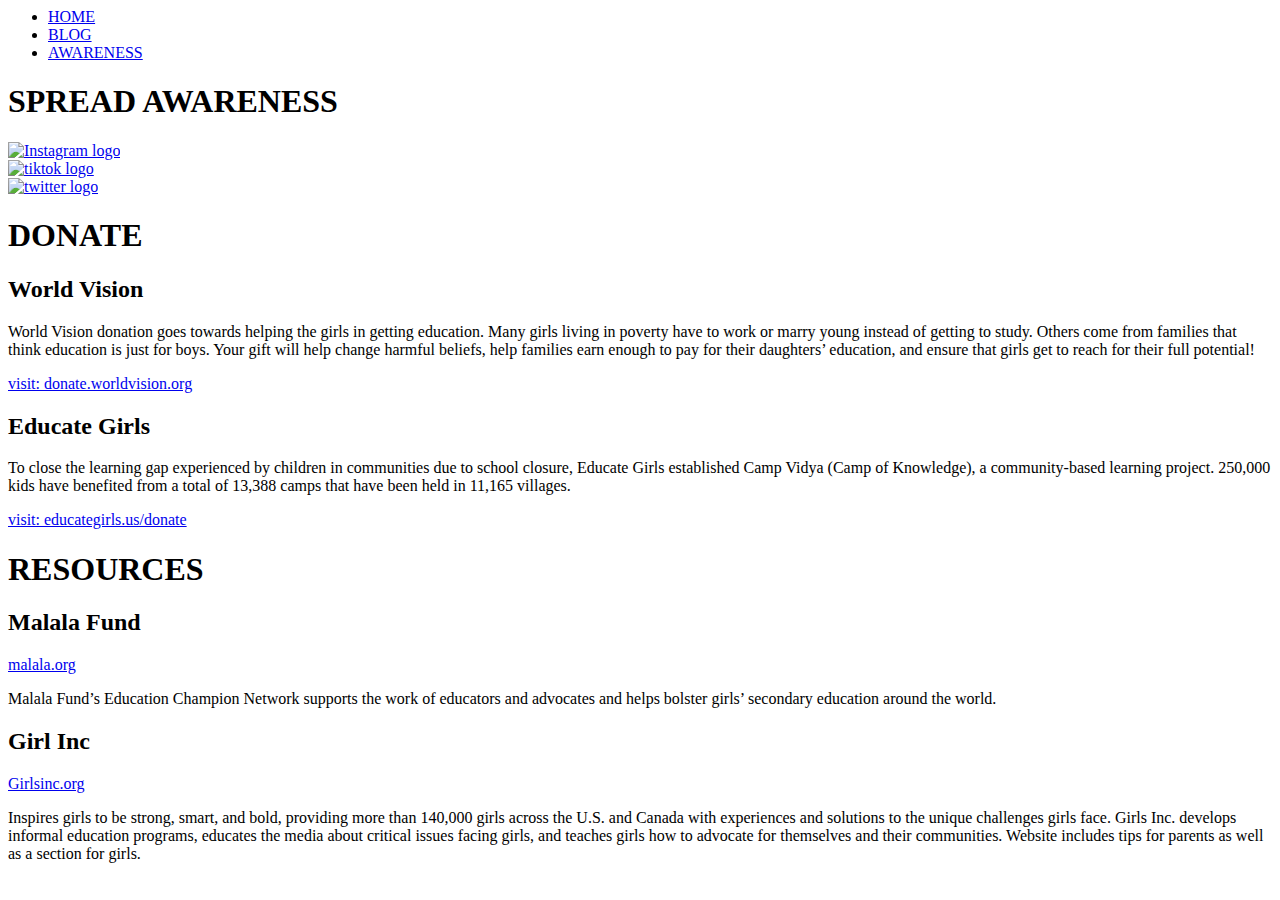
==== AWARENESS.html @ 5bd08970 "Create AWARENESS.html" ====
<body>
    <nav>
      <ul>
        <li>
          <a href="index.html">HOME</a>
        </li>
        <li>
          <a href="BLOG.html">BLOG</a>
        </li>
        <li>
          <a href="AWARENESS.html">AWARENESS</a>
        </li>
      </ul>
    </nav>
<header>
  <h1>SPREAD AWARENESS</h1>
  </header>
<main> 
  <div class=flex-container">
<div class="flex-item">
    <a href="https://www.instagram.com"><img class= "Insta" src="assets/Insta logo.png" alt="Instagram logo">
    </a>
</div>

  <div class="flex-item">
  <a href="https://www.tiktok.com"><img class= "tt" src="assets/tiktok-logo.png" alt="tiktok logo">
  </a>
  </div>

  <div class="flex-item">
  <a href="https://twitter.com">
      <img class= "twitter" src="assets/Twitter.logo.png" alt="twitter logo">
    </a>
  </div>
  </div>
  <!-- add the links within the logos -->

  <h1>DONATE</h1>
  <h2>World Vision</h2>
  <p>
    World Vision donation goes towards helping the girls in getting education. Many girls living in poverty have to work or marry young instead of getting to study. Others come from families that think education is just for boys. Your gift will help change harmful beliefs, help families earn enough to pay for their daughters’ education, and ensure that girls get to reach for their full potential!
  </p>
  <a href="https://donate.worldvision.org/give/education-for-girls">visit: donate.worldvision.org</a>

  <h2>Educate Girls</h2>
  <p>To close the learning gap experienced by children in communities due to school closure, Educate Girls established Camp Vidya (Camp of Knowledge), a community-based learning project. 250,000 kids have benefited from a total of 13,388 camps that have been held in 11,165 villages.</p>
  <a href="https://educategirls.us/donate/"> visit: educategirls.us/donate</a>

  <!--add more resources -->
  <h1> RESOURCES </h1>

  <h2>Malala Fund</h2>
    <a href="https://malala.org/">malala.org</a>
  <p>Malala Fund’s Education Champion Network supports the work of educators and advocates and helps bolster girls’ secondary education around the world.</p>


  <h2>Girl Inc</h2>
  <a href="https://girlsinc.org/">Girlsinc.org </a>
  <p> Inspires girls to be strong, smart, and bold, providing more than 140,000 girls across the U.S. and Canada with experiences and solutions to the unique challenges girls face. Girls Inc. develops informal education programs, educates the media about critical issues facing girls, and teaches girls how to advocate for themselves and their communities. Website includes tips for parents as well as a section for girls.</p>
 
  
</main>
  












    
  </body>
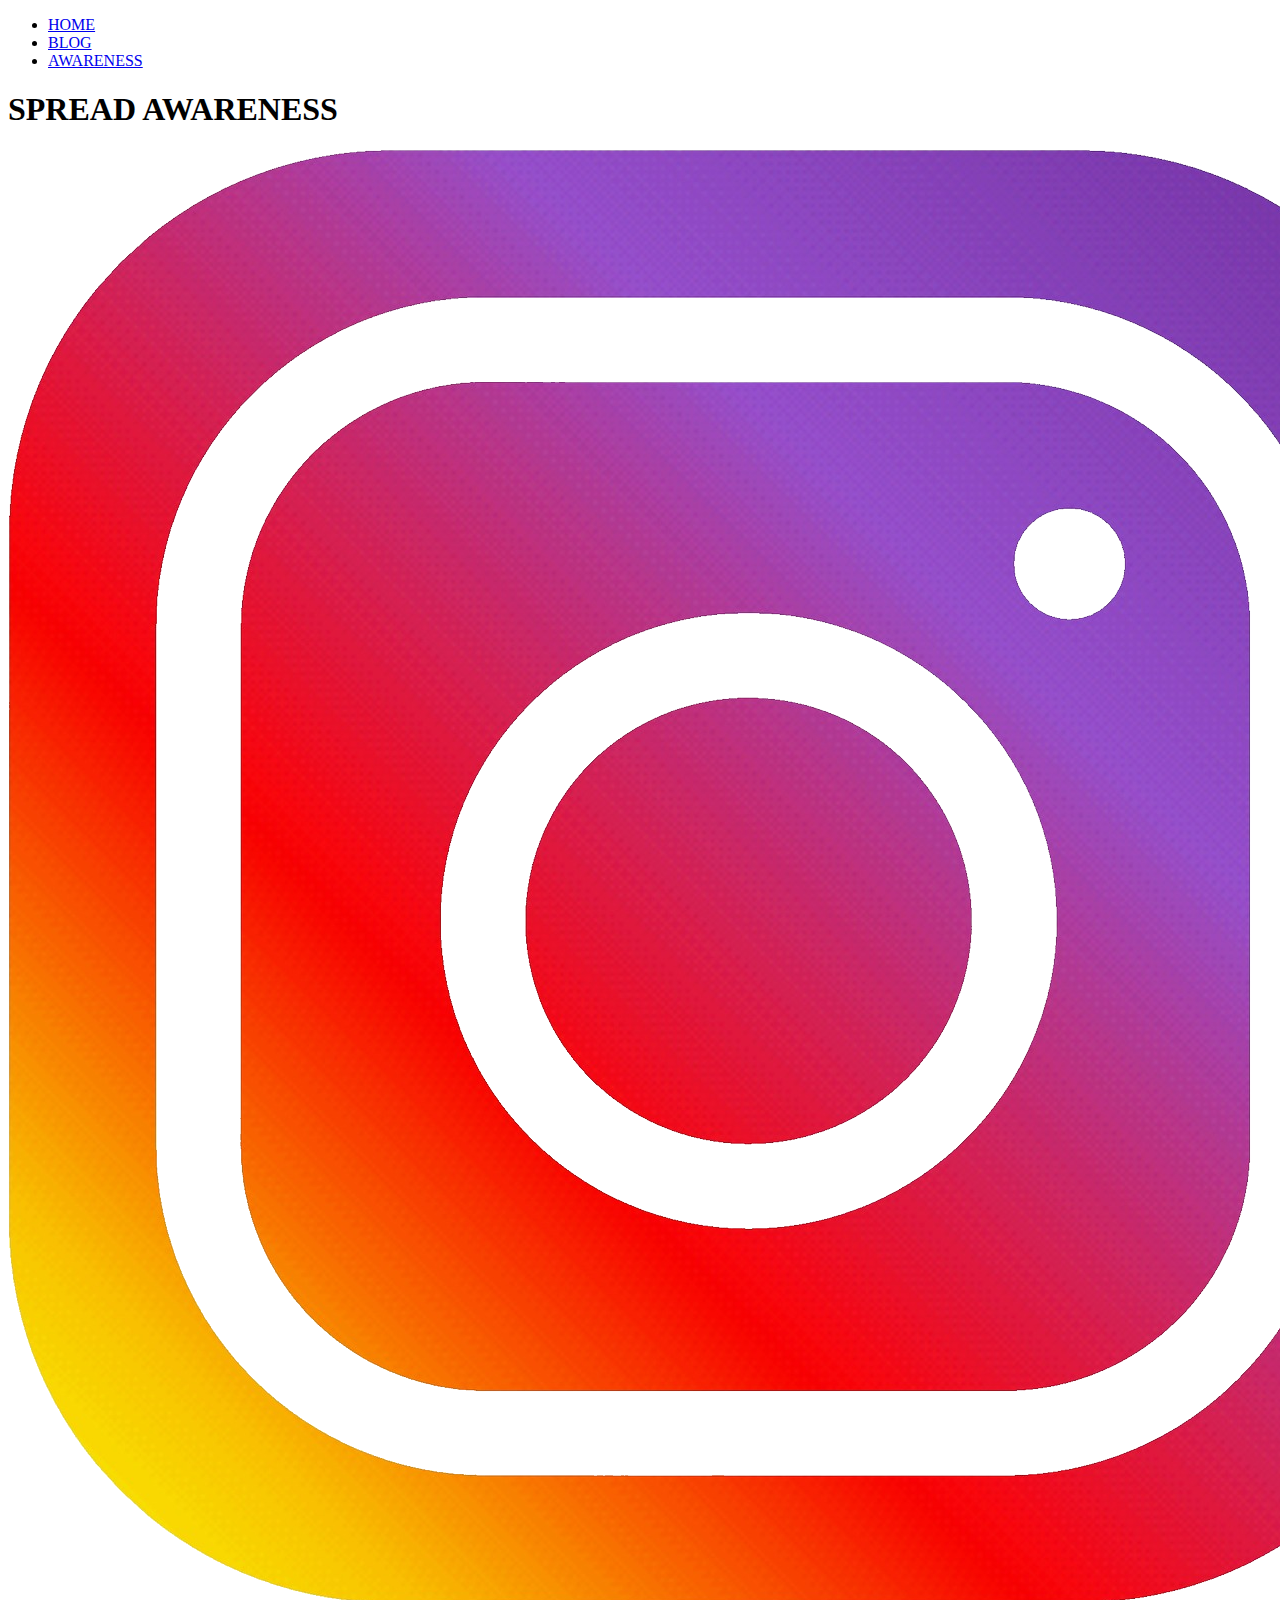
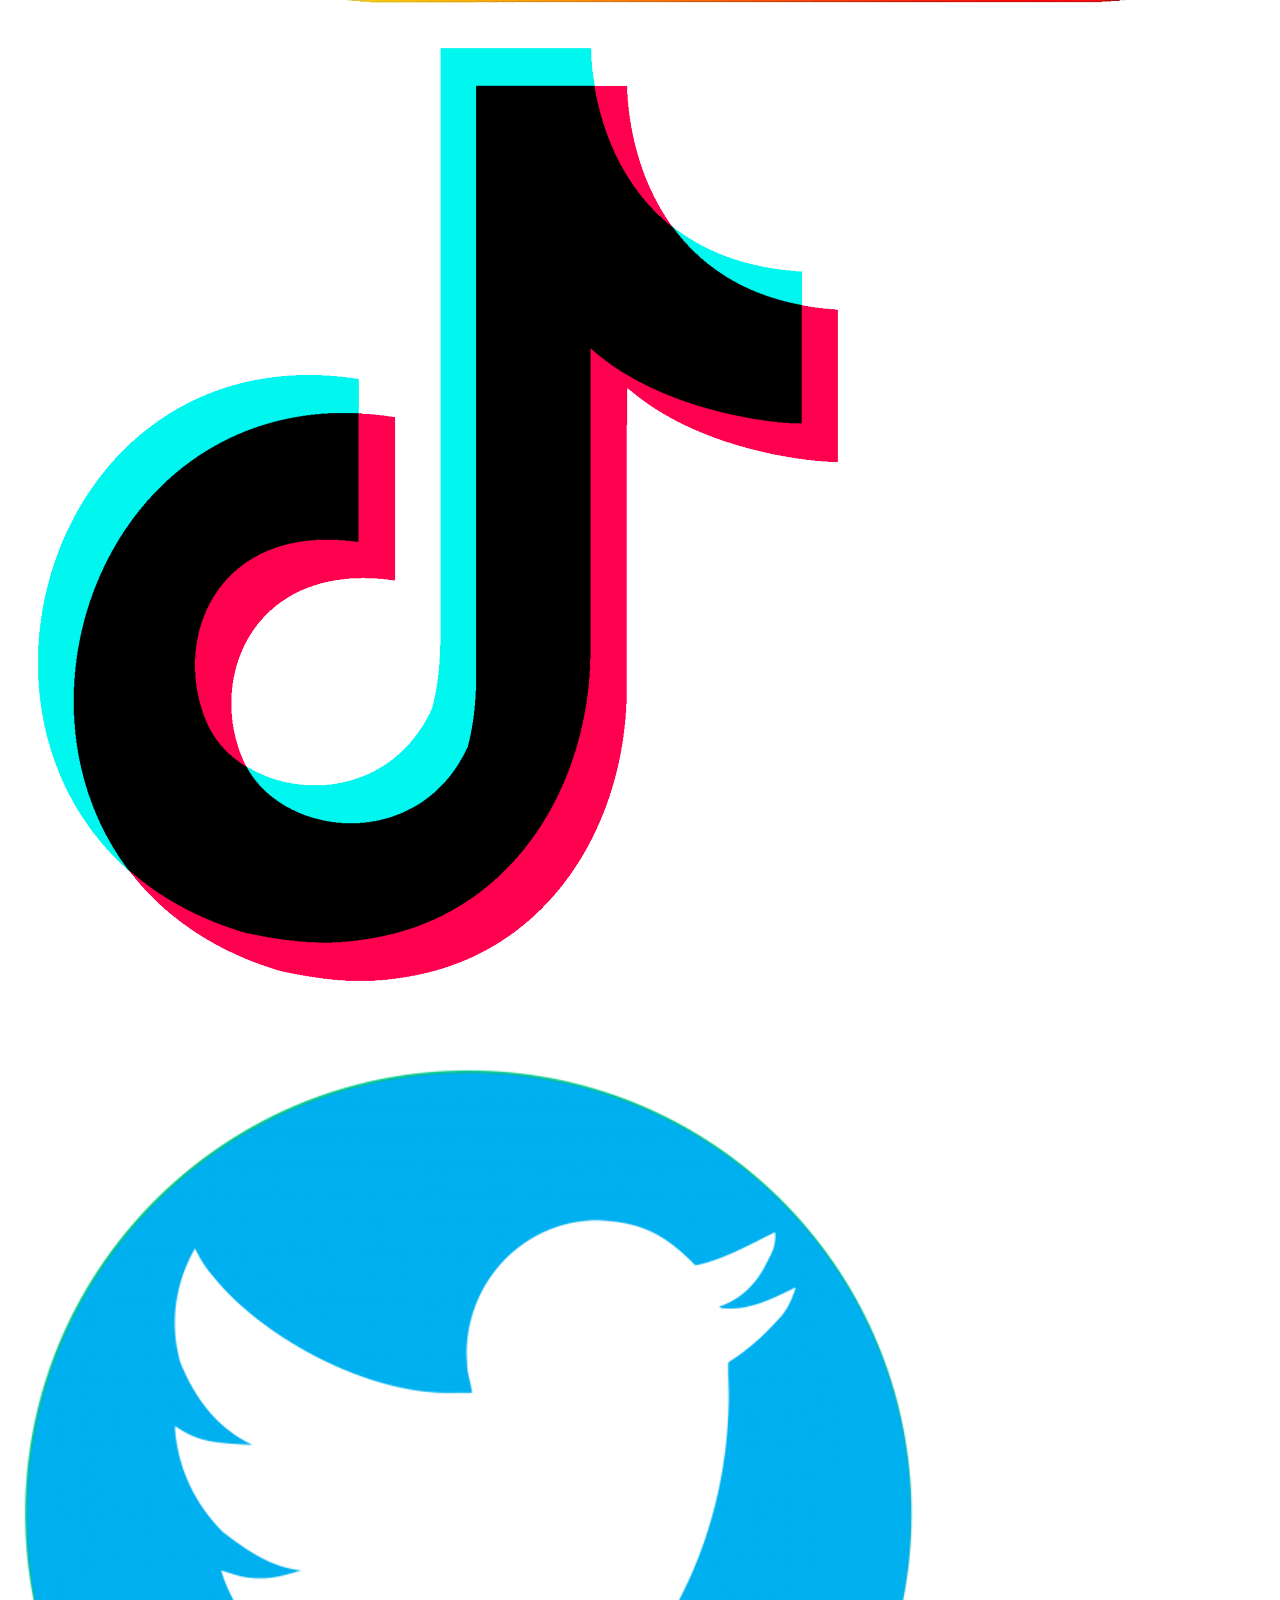
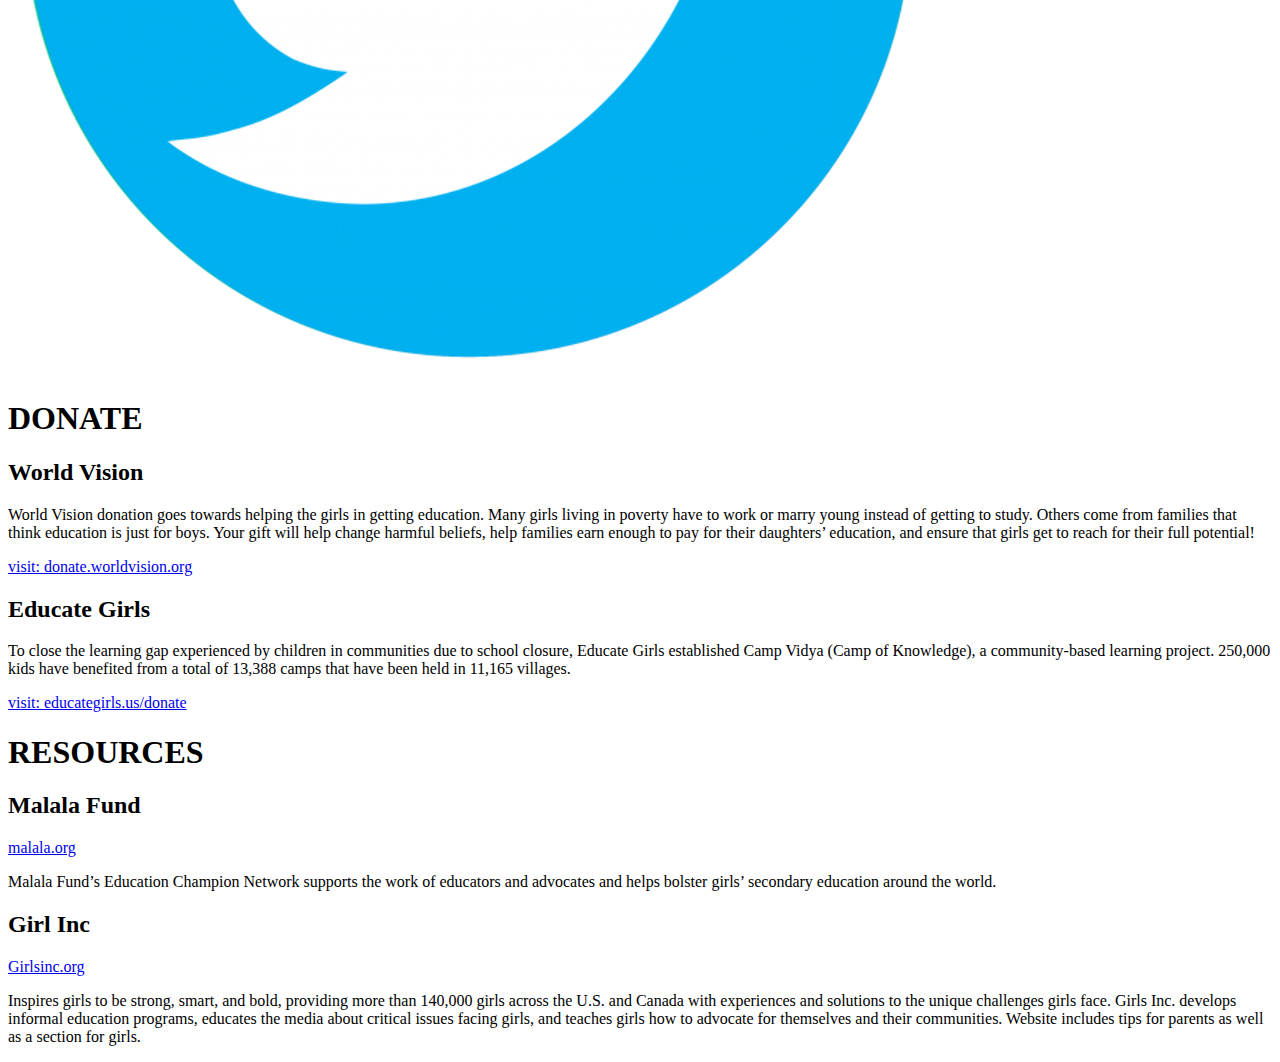
==== commit 0230d0c4: "Update AWARENESS.html" ====
--- a/AWARENESS.html
+++ b/AWARENESS.html
@@ -1,4 +1,20 @@
-<body>
+<!DOCTYPE html>
+<html>
+  <head>
+    
+    <title>Awareness</title>
+    <meta charset="utf-8" />
+	  <meta http-equiv="X-UA-Compatible" content="IE=edge" />
+	  <meta name="viewport" content="width=device-width, initial-scale=1" />
+
+	  <!-- link the webpage's stylesheet -->
+	  <link rel="stylesheet" href="/style.css" />
+
+	  <!-- link the webpage's JavaScript file -->
+	  
+
+  </head>
+    <body>
     <nav>
       <ul>
         <li>
@@ -60,18 +76,5 @@
  
   
 </main>
-  
-
-
-
-
-
-
-
-
-
-
-
-
-    
-  </body>
+</body>
+</html>
